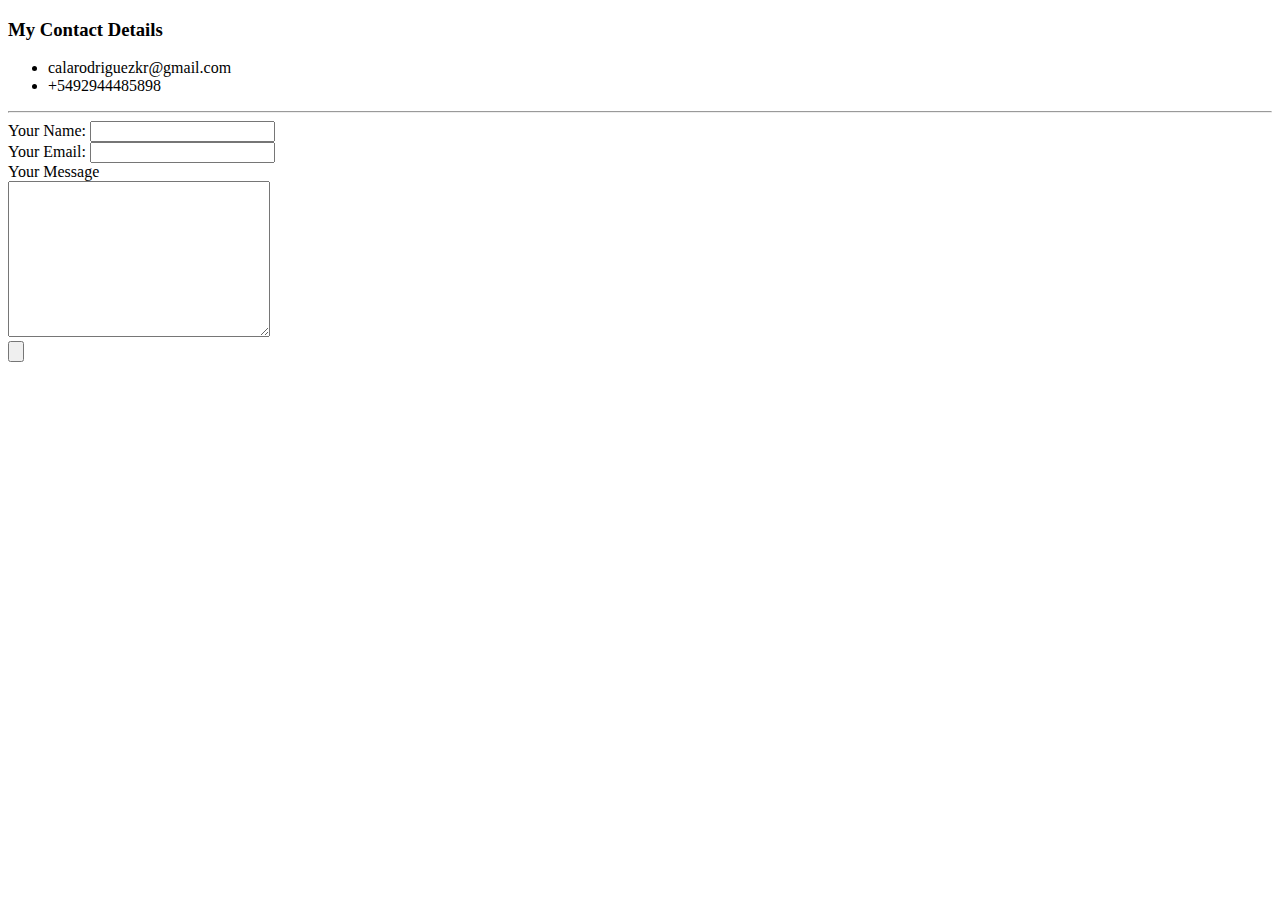
==== contact.html @ d9ad432c "Add initial cv website files" ====
<!DOCTYPE html>
<html lang="en" dir="ltr">

<head>
  <meta charset="utf-8">
  <title>Contact Me</title>
</head>

<body>
  <h3>My Contact Details</h3>
  <ul>
    <li>calarodriguezkr@gmail.com</li>
    <li>+5492944485898</li>
  </ul>
  <hr>
  <form action="mailto:calarodriguezkr@gmail.com" method="post" enctype="text/plain">
    <label for="yourName">Your Name:</label>
    <input type="text" name="yourName" value=""><br>
    <label for="yourEmail">Your Email:</label>
    <input type="email" name="yourEmail" value=""><br>
    <label for="yourMessage">Your Message</label><br>
    <textarea name="yourMessage" rows="10" cols="30"></textarea><br>
    <input type="submit" name="" value="">

  </form>

</body>

</html>
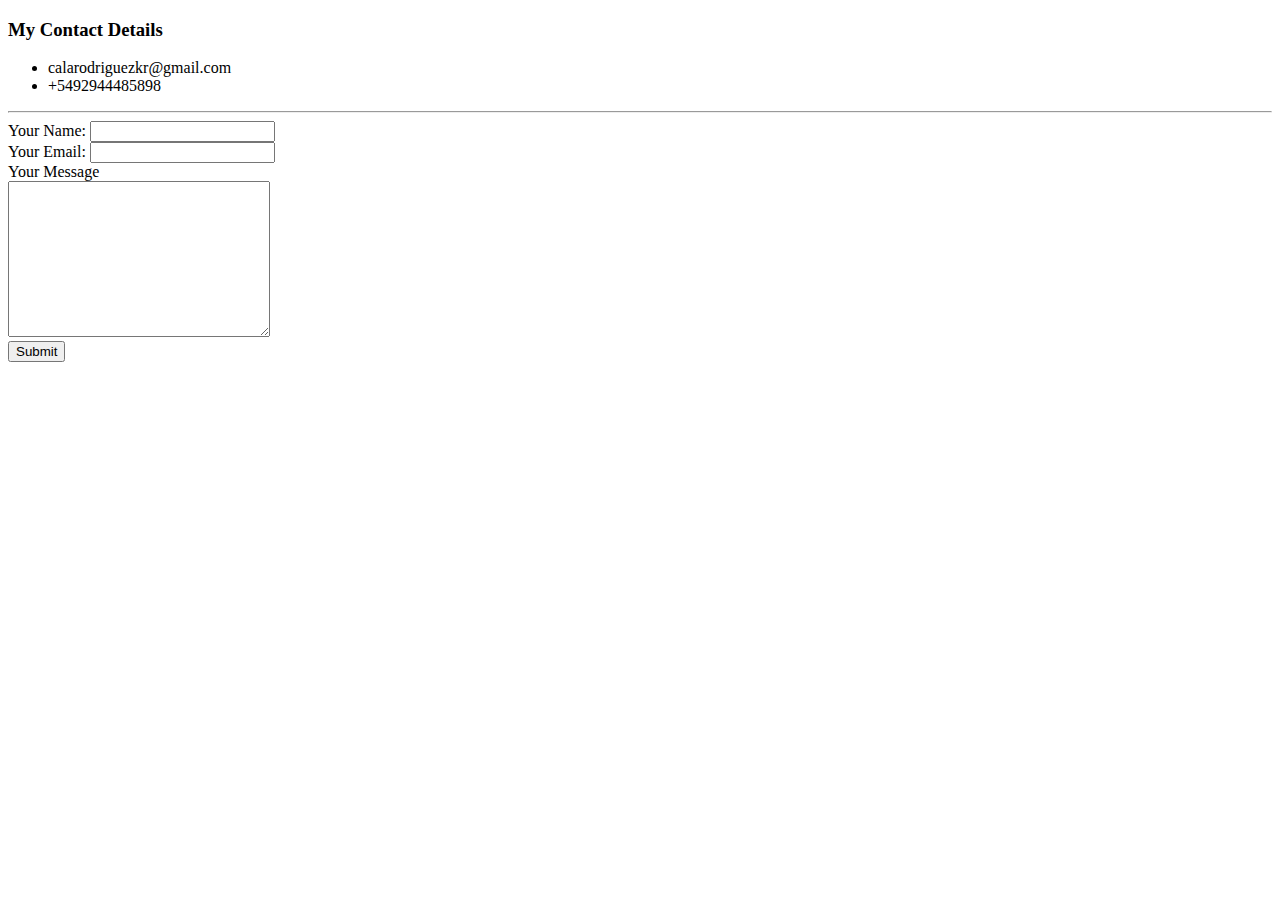
==== commit 51b1ab3d: "Update contact - submit value" ====
--- a/contact.html
+++ b/contact.html
@@ -20,7 +20,7 @@
     <input type="email" name="yourEmail" value=""><br>
     <label for="yourMessage">Your Message</label><br>
     <textarea name="yourMessage" rows="10" cols="30"></textarea><br>
-    <input type="submit" name="" value="">
+    <input type="submit" value="Submit">
 
   </form>
 
